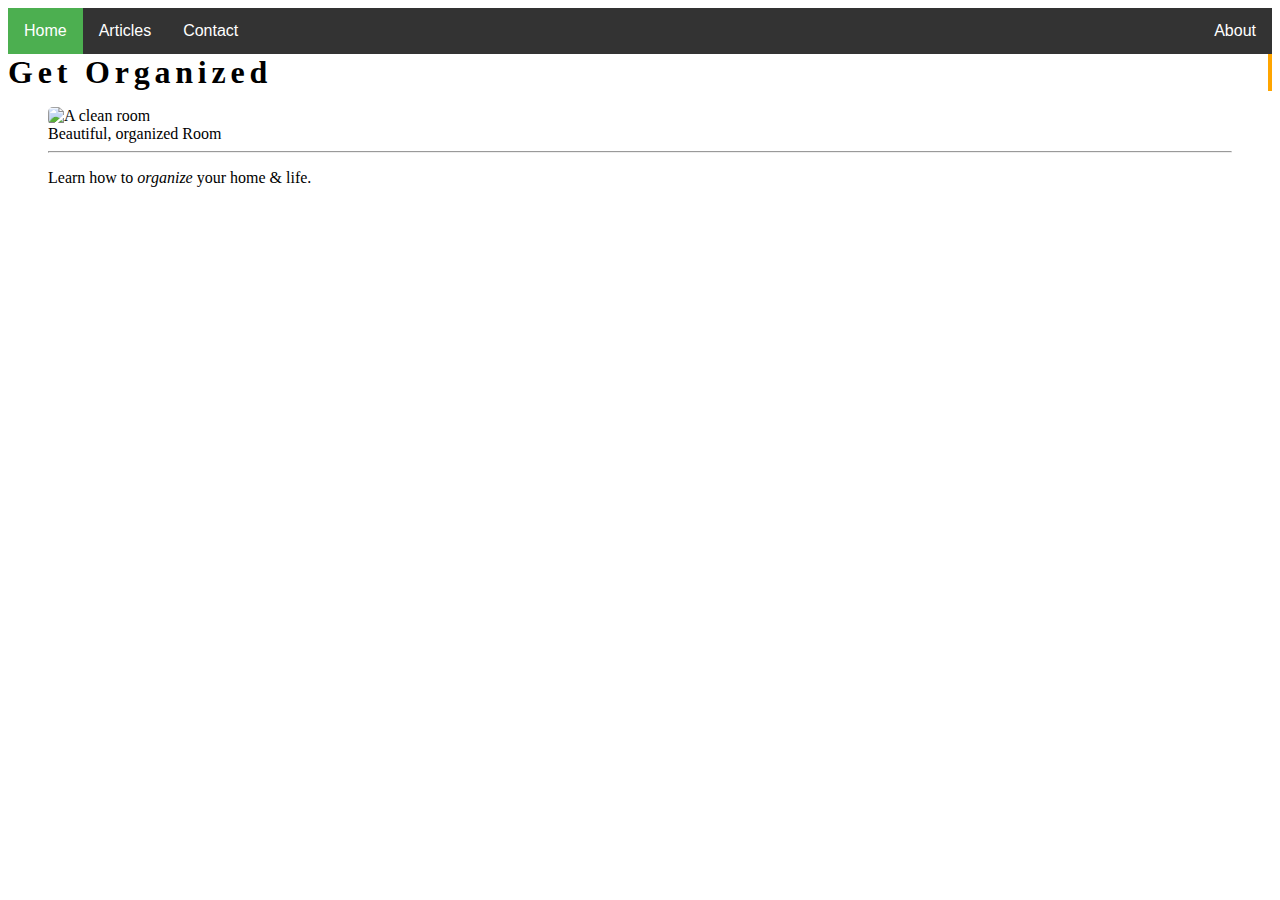
==== index.html @ 42198623 "First commit" ====
<!DOCTYPE html>
<html>
<head>
	<title>Get Organized</title>
	<link rel="stylesheet" type="text/css" href="styles.css">
</head>
<header>
    	<ul>
		  <li><a class="active" href="index.html">Home</a></li>
		  <li><a href="articles.html">Articles</a></li>
		  <li><a href="#contact">Contact</a></li>
		  <li style="float:right"><a href="#about">About</a></li>
		</ul>

      <div class="typewriter">
	  	<h1>Get Organized</h1>
	  </div>
      <!-- 2. Display the image 'header-img.jpg' located in the 'images' folder -->
      <figure>
	      <img src="C:/Users/Owner/Desktop/Stuff/project/hmpagekitchen.jpg" alt="A clean room" class="hmpagekitchen">
	      <figcaption>Beautiful, organized Room</figcaption>
	      <hr>
	      <p>Learn how to <em>organize</em> your home &amp; life.</p>
      </figure>
      
</header>
<body>
	
</body>
</html>
---- styles.css ----
ul {
  list-style-type: none;
  margin: 0;
  padding: 0;
  overflow: hidden;
  background-color: #333;
  font-family: Arial,Helvetica Neue,Helvetica,sans-serif; 
}

li {
  float: left;
}

li a {
  display: block;
  color: white;
  text-align: center;
  padding: 14px 16px;
  text-decoration: none;
}

li a:hover:not(.active) {
  background-color: #111;
}

.active {
  background-color: #4CAF50;
}

#customers {
  font-family: Arial,Helvetica Neue,Helvetica,sans-serif;
  border-collapse: collapse;
  width: 100%;
}

#customers td, #customers th {
  border: 1px solid #ddd;
  padding: 8px;
}

#customers tr:nth-child(even){background-color: #f2f2f2;}

#customers tr:hover {background-color: #ddd;}

#customers th {
  padding-top: 12px;
  padding-bottom: 12px;
  text-align: left;
  background-color: #4CAF50;
  color: white;
}

.hmpagekitchen {
  height: 200px;
  width: 400px;
  border-radius: 5px;
  border-color: black;
  border-width: 10px;
}

.calenderfirststeps {
  height: 300px;
  width: 400px;
  border-radius: 3px;
}

.article1 {
  font-family: Arial,Helvetica Neue,Helvetica,sans-serif;
  font-size: 20px;
}

.typewriter h1 {
  overflow: hidden; /* Ensures the content is not revealed until the animation */
  border-right: .15em solid orange; /* The typwriter cursor */
  white-space: nowrap; /* Keeps the content on a single line */
  margin: 0 auto; /* Gives that scrolling effect as the typing happens */
  letter-spacing: .15em; /* Adjust as needed */
  animation: 
    typing 3.5s steps(40, end),
    blink-caret .75s step-end infinite;
}

/* The typing effect */
@keyframes typing {
  from { width: 0 }
  to { width: 100% }
}

/* The typewriter cursor effect */
@keyframes blink-caret {
  from, to { border-color: transparent }
  50% { border-color: orange; }
}
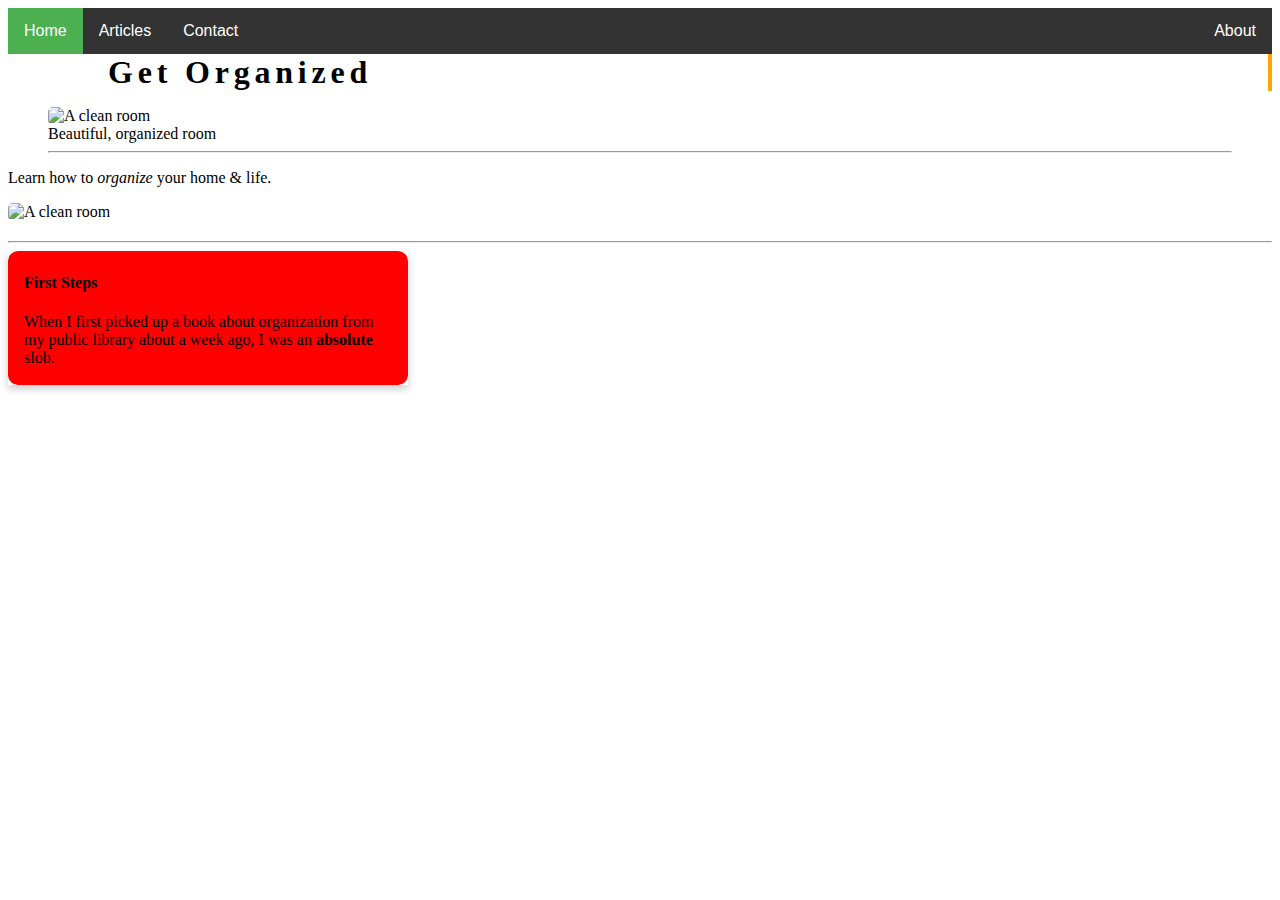
==== commit ac75bbd4: "made navbar work" ====
--- a/index.html
+++ b/index.html
@@ -8,7 +8,7 @@
     	<ul>
 		  <li><a class="active" href="index.html">Home</a></li>
 		  <li><a href="articles.html">Articles</a></li>
-		  <li><a href="#contact">Contact</a></li>
+		  <li><a href="contact.html">Contact</a></li>
 		  <li style="float:right"><a href="#about">About</a></li>
 		</ul>
 
@@ -18,13 +18,27 @@
       <!-- 2. Display the image 'header-img.jpg' located in the 'images' folder -->
       <figure>
 	      <img src="C:/Users/Owner/Desktop/Stuff/project/hmpagekitchen.jpg" alt="A clean room" class="hmpagekitchen">
-	      <figcaption>Beautiful, organized Room</figcaption>
+	      <figcaption>Beautiful, organized room</figcaption>
 	      <hr>
-	      <p>Learn how to <em>organize</em> your home &amp; life.</p>
       </figure>
+
+      <p>Learn how to <em>organize</em> your home &amp; life.</p>
       
 </header>
 <body>
+
+	<img src="C:/Users/Owner/Desktop/Stuff/project/image.jpg" alt="A clean room" class="hmpagekitchen">
+
+	<h2></h2>
+
+	<hr>
+
+	<div class="card">
+	  <div class="container">
+	    <h4><b>First Steps</b></h4>
+	    <p>When I first picked up a book about organization from my public library about a week ago, I was an <strong>absolute</strong> slob.</p>
+	  </div>
+	</div>
 	
 </body>
 </html>--- a/styles.css
+++ b/styles.css
@@ -78,7 +78,9 @@
   animation: 
     typing 3.5s steps(40, end),
     blink-caret .75s step-end infinite;
+  padding-left: 100px;
 }
+
 
 /* The typing effect */
 @keyframes typing {
@@ -90,4 +92,27 @@
 @keyframes blink-caret {
   from, to { border-color: transparent }
   50% { border-color: orange; }
-}+}
+
+a {
+  text-decoration: none;
+}
+
+.card {
+  /* Add shadows to create the "card" effect */
+  box-shadow: 0 4px 8px 0 rgba(0,0,0,0.2);
+  transition: 0.3s;
+  width: 400px;
+}
+
+/* On mouse-over, add a deeper shadow */
+.card:hover {
+  box-shadow: 0 8px 16px 0 rgba(0,0,0,0.2);
+}
+
+/* Add some padding inside the card container */
+.container {
+  padding: 2px 16px;
+  background-color: red;
+  border-radius: 10px;
+}
